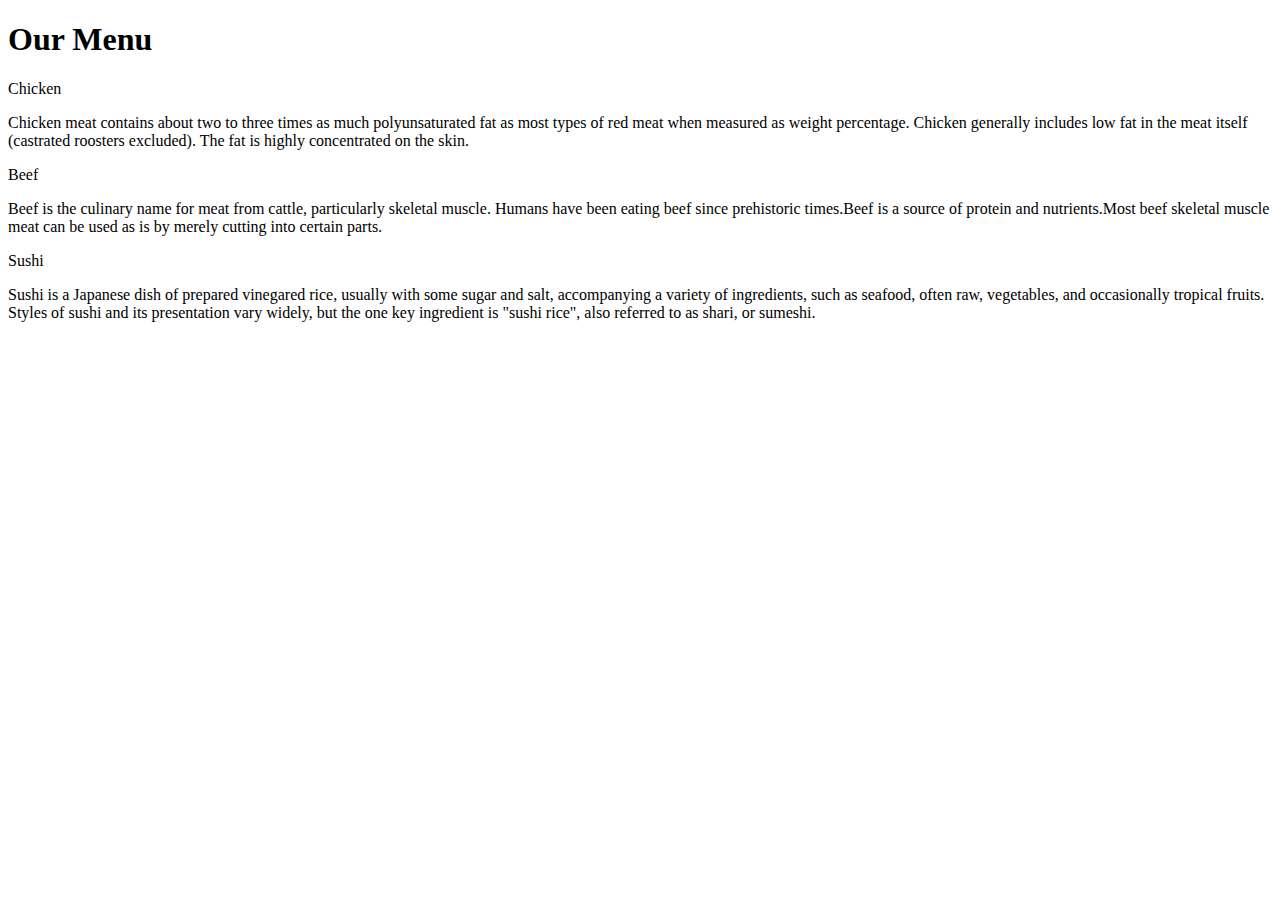
==== module2-solution/index.html @ be5a23ed "Add files via upload" ====
<!DOCTYPE html>
<html>
<head>
<meta charset="utf-8">
<meta name="viewport" content="width=device-width, initial-scale=1">
<title>Responsive Layout</title>
<link rel="stylesheet" href="style.css">
</head>
<body>
<h1>Our Menu</h1>

<div class="row">
  <div class="col-lg-4 col-md-6 col-sm-12"><div id="d1"><p id='p1'>Chicken</p>Chicken meat contains about two to three times as much polyunsaturated fat as most types of red meat when measured as weight percentage. Chicken generally includes low fat in the meat itself (castrated roosters excluded). The fat is highly concentrated on the skin.</div></div>
  <div class="col-lg-4 col-md-6 col-sm-12"><div id="d2"><p id='p2'>Beef</p>Beef is the culinary name for meat from cattle, particularly skeletal muscle. Humans have been eating beef since prehistoric times.Beef is a source of protein and nutrients.Most beef skeletal muscle meat can be used as is by merely cutting into certain parts.</div></div>
  <div class="col-lg-4 col-md-12 col-sm-12"><div id="d3"><p id='p3'>Sushi</p>Sushi is a Japanese dish of prepared vinegared rice, usually with some sugar and salt, accompanying a variety of ingredients, such as seafood, often raw, vegetables, and occasionally tropical fruits. Styles of sushi and its presentation vary widely, but the one key ingredient is "sushi rice", also referred to as shari, or sumeshi.</div></div>
</div>

</body>
</html>
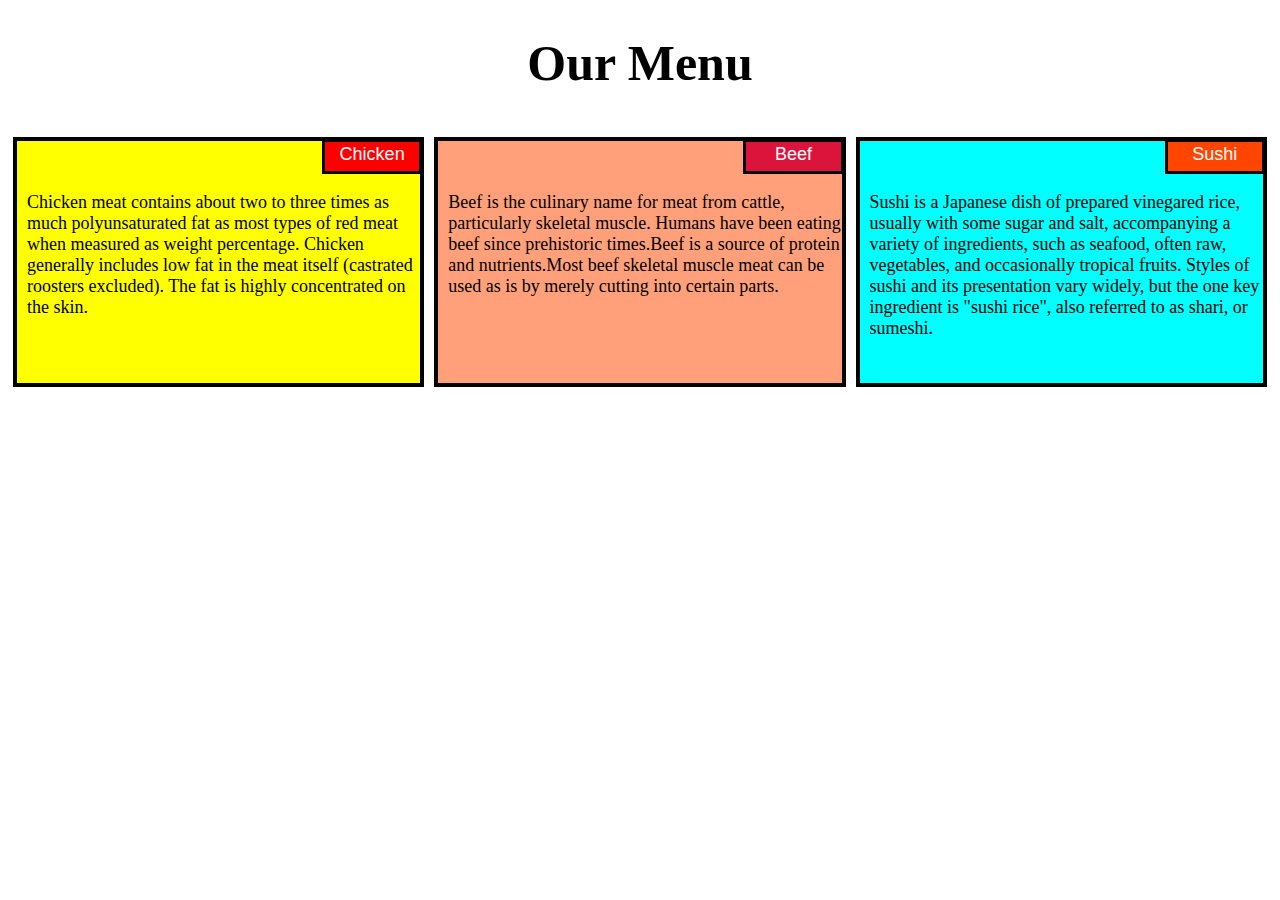
==== commit eab517d5: "Update index.html" ====
--- a/module2-solution/index.html
+++ b/module2-solution/index.html
@@ -4,7 +4,7 @@
 <meta charset="utf-8">
 <meta name="viewport" content="width=device-width, initial-scale=1">
 <title>Responsive Layout</title>
-<link rel="stylesheet" href="style.css">
+<link rel="stylesheet" href="css/style.css">
 </head>
 <body>
 <h1>Our Menu</h1>
--- a/module2-solution/css/style.css
+++ b/module2-solution/css/style.css
@@ -0,0 +1,196 @@
+/********** Base styles **********/
+* {
+  box-sizing: border-box;
+}
+h1 {
+  margin-bottom: 40px;
+  text-align: center;
+  font-size: 50px;
+}
+
+#p3,#p2,#p1{
+  border: 0.1px solid black;
+  border-bottom: 3px solid black;
+  border-left: 3px solid black;
+  width: 25%;
+  height: 15%;
+  margin-top: 0;
+  margin-left: auto;
+  text-align: center;
+  padding-top: 2px;
+  font-family: Helvetica;
+  color: white;
+}
+
+#p1{
+  background-color: #FF0000;
+}
+
+#p2{
+  background-color: #DC143C;
+}
+
+#p3{
+  background-color: #FF4500;
+}
+
+#d3,#d2,#d1{
+  border: 1px solid black;
+  height: 250px;
+  border-width: 4px;
+  font-family: Lato;
+  color: black;
+  font-size: 18px;
+  margin: 5px;
+  padding-left: 10px;
+  padding-bottom: 20px;
+}
+
+#d1{
+  background-color: #FFFF00;
+}
+
+#d2{
+  background-color: #FFA07A;
+}
+
+#d3{
+  background-color: #00FFFF;
+}
+
+/* Simple Responsive Framework. */
+.row {
+  width: 100%;
+}
+
+/********** Large devices only **********/
+@media (min-width: 992px) {
+  .col-lg-1, .col-lg-2, .col-lg-3, .col-lg-4, .col-lg-5, .col-lg-6, .col-lg-7, .col-lg-8, .col-lg-9, .col-lg-10, .col-lg-11, .col-lg-12 {
+    float: left;
+    border: 5px;
+
+  }
+  .col-lg-1 {
+    width: 8.33%;
+  }
+  .col-lg-2 {
+    width: 16.66%;
+  }
+  .col-lg-3 {
+    width: 25%;
+  }
+  .col-lg-4 {
+    width: 33.33%;
+  }
+  .col-lg-5 {
+    width: 41.66%;
+  }
+  .col-lg-6 {
+    width: 50%;
+  }
+  .col-lg-7 {
+    width: 58.33%;
+  }
+  .col-lg-8 {
+    width: 66.66%;
+  }
+  .col-lg-9 {
+    width: 74.99%;
+  }
+  .col-lg-10 {
+    width: 83.33%;
+  }
+  .col-lg-11 {
+    width: 91.66%;
+  }
+  .col-lg-12 {
+    width: 100%;
+  }
+}
+
+/********** Medium devices only **********/
+@media (min-width: 768px) and (max-width: 991px) {
+  .col-md-1, .col-md-2, .col-md-3, .col-md-4, .col-md-5, .col-md-6, .col-md-7, .col-md-8, .col-md-9, .col-md-10, .col-md-11, .col-md-12 {
+    float: left;
+    border: 5px;
+  }
+  .col-md-1 {
+    width: 8.33%;
+  }
+  .col-md-2 {
+    width: 16.66%;
+  }
+  .col-md-3 {
+    width: 25%;
+  }
+  .col-md-4 {
+    width: 33.33%;
+  }
+  .col-md-5 {
+    width: 41.66%;
+  }
+  .col-md-6 {
+    width: 50%;
+  }
+  .col-md-7 {
+    width: 58.33%;
+  }
+  .col-md-8 {
+    width: 66.66%;
+  }
+  .col-md-9 {
+    width: 74.99%;
+  }
+  .col-md-10 {
+    width: 83.33%;
+  }
+  .col-md-11 {
+    width: 91.66%;
+  }
+  .col-md-12 {
+    width: 100%;
+  }
+}
+
+@media (max-width: 767px) {
+  .col-sm-1, .col-sm-2, .col-sm-3, .col-sm-4, .col-sm-5, .col-sm-6, .col-sm-7, .col-sm-8, .col-sm-9, .col-sm-10, .col-sm-11, .col-sm-12 {
+    float: left;
+    border: 5px;
+  }
+  .col-sm-1 {
+    width: 8.33%;
+  }
+  .col-sm-2 {
+    width: 16.66%;
+  }
+  .col-sm-3 {
+    width: 25%;
+  }
+  .col-sm-4 {
+    width: 33.33%;
+  }
+  .col-sm-5 {
+    width: 41.66%;
+  }
+  .col-sm-6 {
+    width: 50%;
+  }
+  .col-sm-7 {
+    width: 58.33%;
+  }
+  .col-sm-8 {
+    width: 66.66%;
+  }
+  .col-sm-9 {
+    width: 74.99%;
+  }
+  .col-sm-10 {
+    width: 83.33%;
+  }
+  .col-sm-11 {
+    width: 91.66%;
+  }
+  .col-sm-12 {
+    width: 100%;
+  }
+}